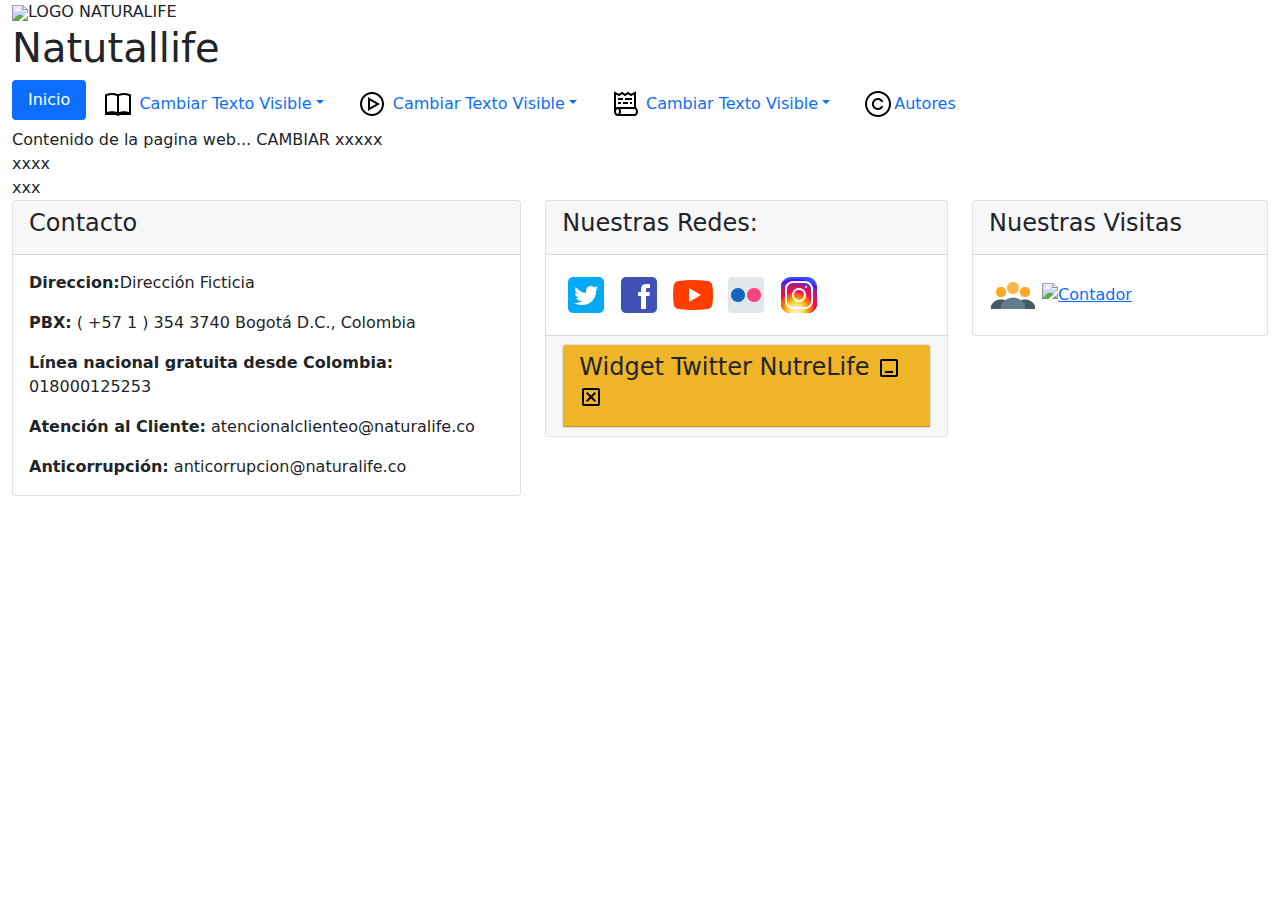
==== index.html @ b76fd709 "Commit inicial del proyecto" ====
<!DOCTYPE html>

<html lang="es">
    <head>
        <title>Titulo de la pagina CAMBIAR</title>
        <meta charset="UTF-8">
        <meta name="viewport" content="width=device-width, initial-scale=1.0">
        <!--Metadata de la pagina, información que es indexada en los buscadores web (google).-->
        <meta content="Portal Web de NutreLife" name="application-name"/>
        <meta content="Información del autor CAMBIAR" name="author"/>
        <meta content="descripcion de la pagina CAMBIAR" name="description"/>
        <meta content="Palabras clavez de la pagina separadas por coma(,) CAMBIAR" name="keywords"/>
        <link rel="icon" href="img/favicon.ico CAMBIAR A LA IMAGEN DEFINIDA COMO ICONO">

        <!-- Bootstrap CSS -->
        <link href="bootstrap/css/bootstrap.min.css" rel="stylesheet" type="text/css"/>

        <!--Estilos asi se referencia un archivo .css-->
        <!--<link href="css/Inicio.css" rel="stylesheet" type="text/css"/>-->
        
        <!--meta dato para indexar la pagina en Google o cualquier otro buscardor.--> 
        <!--<meta name="google-site-verification" content="IxVeCfpSxBp0oStGUfpzNcvH1lhuQhLzmhIgIiFMGtE" />-->
        
    </head>
    <body>
        <div class="container-fluid">
            
            <div id="fila1" class="row">
                <header>
                <!--Información del encabezado MODIFICAR AL GUSTO-->
                <div class="col-sm-6"><img src="img/logoNaturalife-HD.png"/>LOGO NATURALIFE</div>
                <div class="col-sm-6"><h1>Natutallife</h1></div>
                </header>
            </div>
            <!--Fin fila 1-->
            <!--Menu de la pagina, modificar según el nombre de su pagina de trabajo CAMBIAR-->
            <div id="menu" class="row">
                <div class="col-sm-12">
                    <ul class="nav nav-pills">
                        <li class="nav-item">
                            <a class="nav-link active" href="index.html">Inicio</a>
                        </li>
                        <li class="nav-item dropdown">
                            <a class="nav-link dropdown-toggle" data-toggle="dropdown" href=""><img src="img/navbar/icons8-literatura-32.png"/> Cambiar Texto Visible</a>
                            <div class="dropdown-menu">
                                <a class="dropdown-item" href="CAMBIAR_NOMBRE_PAGINA_DESTINO.html">Texto visible del Submenu</a>
                            </div>
                        </li>
                        <li class="nav-item dropdown">
                            <a class="nav-link dropdown-toggle" data-toggle="dropdown" href=""><img src="img/navbar/icons8-reproducir-en-círculo-32.png"/> Cambiar Texto Visible</a>
                            <div class="dropdown-menu">
                                <a class="dropdown-item" href="CAMBIAR_NOMBRE_PAGINA_DESTINO.html">Texto visible del Submenu</a>
                            </div>
                        </li>
                        <li class="nav-item dropdown">
                            <a class="nav-link dropdown-toggle" data-toggle="dropdown" href=""><img src="img/navbar/icons8-historia-de-la-actividad-32.png"/> Cambiar Texto Visible</a>
                            <div class="dropdown-menu">
                                <a class="dropdown-item" href="actividad1.html">Texto visible del Submenu</a>
                            </div>
                        </li>
                        <li class="nav-item">
                            <a class="nav-link" href="autores.html"><img src="img/navbar/icons8-derechos-de-autor-32.png"/>Autores</a>
                        </li>
                    </ul>
                </div>
            </div>
            <!--Fin fila 2-->
            <div id="cuerpoDocumento" class="row">
                <div class="col-sm-12">
                    Contenido de la pagina web... CAMBIAR
                xxxxx<br>
                xxxx<br>
                xxx<br>
                </div>
            </div>
        </div>
        <!--Fin Container body-->    
    <footer>
        <div class="container-fluid">
            <div id="filafooter" class="row">
                <div class="col-sm-5">
                    <div id="cardContacto" class="card">
                        <div class="card-header"><h4>Contacto</h4></div>
                        <div class="card-body" style="padding-bottom: 0px;">
                            <p><b>Direccion:</b>Dirección Ficticia</p>
                            <p><b>PBX:</b> ( +57 1 ) 354 3740 Bogotá D.C., Colombia</p>
                            <p><b>Línea nacional gratuita desde Colombia:</b> 018000125253</p>
                            <p><b>Atención al Cliente:</b> atencionalclienteo@naturalife.co</p>
                            <p><b>Anticorrupción:</b> anticorrupcion@naturalife.co</p>
                        </div> 
                    </div>
                </div>
                <div class="col-sm-4">
                    <div id="cardSocial" class="card">
                        <div class="card-header"><h4>Nuestras Redes:</h4></div>
                        <div class="card-body">
                        <a href="http://twitter.com/NutreLife" target="_blank"><img src="img/redesSociales/icons8-twitter-cuadrado-48.png" title="Síganos en Twitter - @NutreLife"/></a>
                        <a href="https://www.facebook.com/NutreLife" target="_blank"><img src="img/redesSociales/icons8-facebook-48.png" title="Síganos en nuestra fanpage en Facebook - /NutreLife"/></a>
                        <a href="http://www.youtube.com/NutreLife" target="_blank"><img src="img/redesSociales/icons8-youtube-play-48.png" title="Suscríbase a nuestro canal en Youtube en - NutreLife"/></a>
                        <a href="https://www.flickr.com/photos/NutreLife" target="_blank"><img src="img/redesSociales/icons8-flickr-48.png" title="Síganos en FlickR - NutreLife"/></a>
                        <a href="https://www.instagram.com/NutreLife/" target="_blank"><img src="img/redesSociales/icons8-instagram-48.png" title="Síganos en Instagram - @NutreLife"/></a>
                        </div>
                        <div class="card-footer">
                            <div class="row">
                                <div class="col-md-6" style="max-width: none; flex: 3 0 50%;">
                                    <div class="card card-primary">
                                        <div class="card-header" style="background-color: #F0B429;">
                                            <h4 class="card-title">
                                                Widget Twitter NutreLife
                                                <a href="#" data-perform="card-collapse" ><img src="img/minimizar-ventana.png"/></a>
                                                <a href="#" data-perform="card-dismiss" ><img src="img/cerrar-ventana.png"/></a>
                                            </h4>
                                        </div>

                                        <div class="card-wrapper collapse">
                                            <div class="card-body">

                                                <!--Inicio Codigo twitter-->
                                                <a class="twitter-timeline" href="https://twitter.com/NutreLife?ref_src=twsrc%5Etfw">Tweets by NutreLife</a> 
                                                <script async src="https://platform.twitter.com/widgets.js" charset="utf-8"></script>
                                                <!--Fin Codigo twitter-->

                                            </div>
                                        </div>
                                    </div>
                                </div>
                            </div>
                        </div>
                        <!------->
                    </div>
                </div>
                <div class="col-sm-3">
                    <div id="cardVisitas" class="card">
                        <div class="card-header"><h4>Nuestras Visitas</h4></div>
                        <div class="card-body">
                            <!-- Codigo contadorvisitas.com ver. 4.3 -->
                            <img src="img/redesSociales/icons8-llamada-de-conferencia-48.png"/>
                            <!-- Global site tag (gtag.js) - Google Analytics -->
                            <script async src="https://www.googletagmanager.com/gtag/js?id=UA-127894493-1"></script>
                            <script>
                              window.dataLayer = window.dataLayer || [];
                              function gtag(){dataLayer.push(arguments);}
                              gtag('js', new Date());

                              gtag('config', 'UA-127894493-1');
                            </script>
                            <a href="https://www.easycounter.com/es/"><img src="https://www.easycounter.com/counter.php?unadadmindb"
                                     border="0" alt="Contador"></a>
                            <!-- FIN Codigo www.easycounter.com -->
                        </div> 
                    </div>
                </div>
            </div>
            <!--Fin footer-->
        
        <!-- jQuery first, then Popper.js, then Bootstrap JS -->
        <script src="bootstrap/js/bootstrap.bundle.min.js"></script>
        <script src="bootstrap/js/bootstrap.min.js"></script>
        <!--Panel Social-->
        <!--Ejemplo del como se insertaria un archivo javascript-->
        <!--<script src="js/panel.js" type="text/javascript"></script>-->
        </div>
    </footer>
</html>
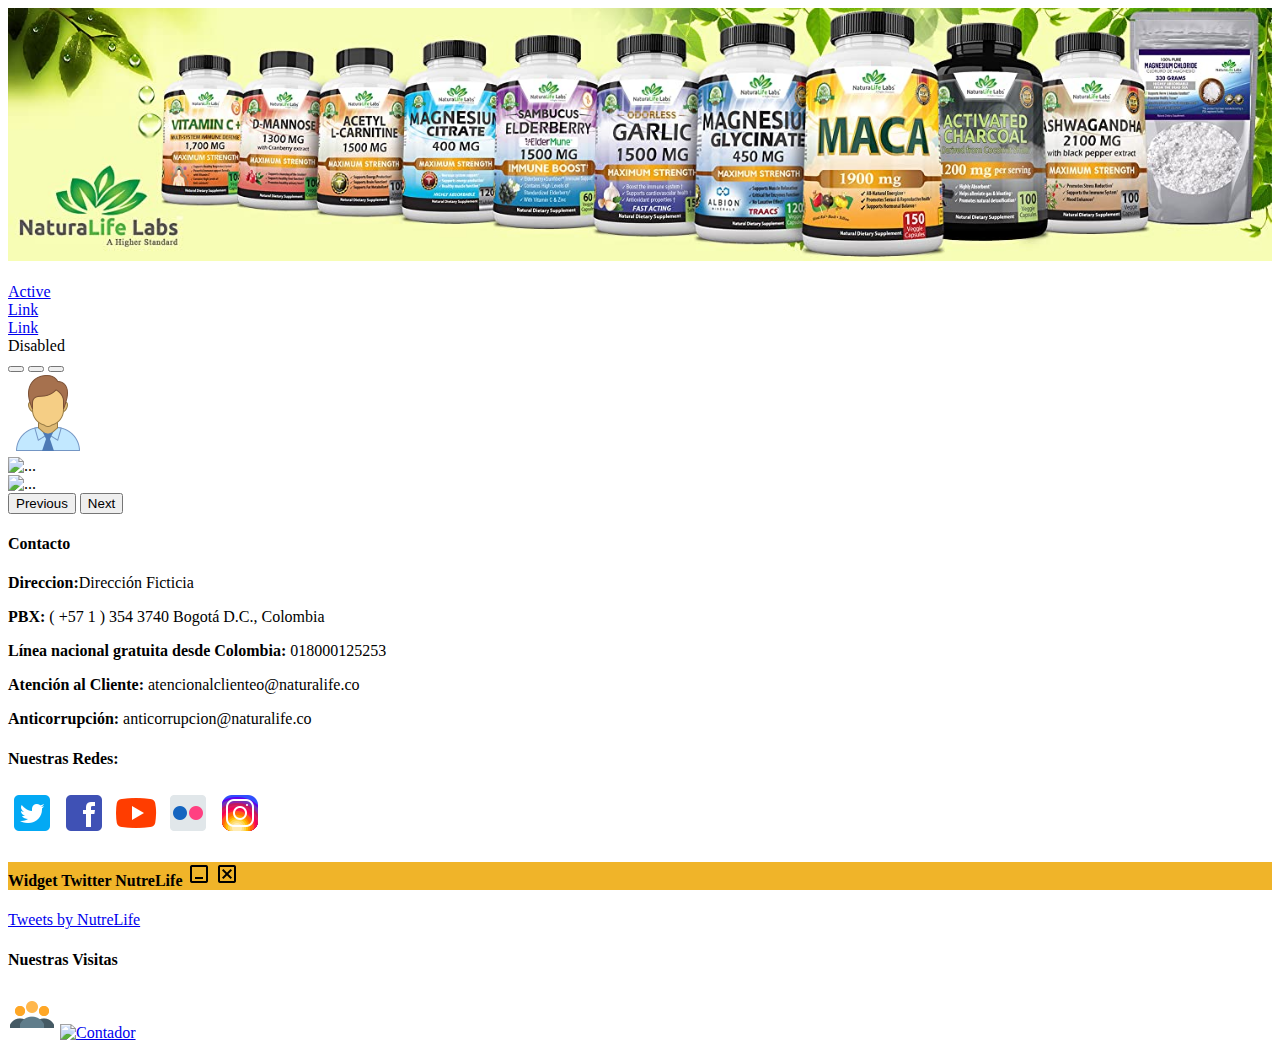
==== commit becba279: "alejandro.herreramo: Avancen" ====
--- a/index.html
+++ b/index.html
@@ -2,21 +2,24 @@
 
 <html lang="es">
     <head>
-        <title>Titulo de la pagina CAMBIAR</title>
+        <title>Nutrelife "Nutrición de calidad al mejor precio."</title>
         <meta charset="UTF-8">
         <meta name="viewport" content="width=device-width, initial-scale=1.0">
         <!--Metadata de la pagina, información que es indexada en los buscadores web (google).-->
         <meta content="Portal Web de NutreLife" name="application-name"/>
-        <meta content="Información del autor CAMBIAR" name="author"/>
-        <meta content="descripcion de la pagina CAMBIAR" name="description"/>
-        <meta content="Palabras clavez de la pagina separadas por coma(,) CAMBIAR" name="keywords"/>
-        <link rel="icon" href="img/favicon.ico CAMBIAR A LA IMAGEN DEFINIDA COMO ICONO">
+        <meta content="Alejandro Herrera Montilla" name="author"/>
+        <meta content="Producto de nutrición avanzada, desarrollados cientificamente para fortalecer tu salud de forma natural" name="description"/>
+        <meta content="nutrición, colageno, hidratante, calorias, suplemento alimenticio, suplemento, suplemente dietario" name="keywords"/>
+        <link rel="icon" href="img/favicon.ico">
 
         <!-- Bootstrap CSS -->
-        <link href="bootstrap/css/bootstrap.min.css" rel="stylesheet" type="text/css"/>
+        <!--<link href="bootstrap/css/bootstrap.min.css" rel="stylesheet" type="text/css"/>-->
+
+        <!-- Bootstrap CSS -->
+        <link href="https://cdn.jsdelivr.net/npm/bootstrap@5.1.1/dist/css/bootstrap.min.css" rel="stylesheet" integrity="sha384-F3w7mX95PdgyTmZZMECAngseQB83DfGTowi0iMjiWaeVhAn4FJkqJByhZMI3AhiU" crossorigin="anonymous">
 
         <!--Estilos asi se referencia un archivo .css-->
-        <!--<link href="css/Inicio.css" rel="stylesheet" type="text/css"/>-->
+        <link href="css/index.css" rel="stylesheet" type="text/css"/>
         
         <!--meta dato para indexar la pagina en Google o cualquier otro buscardor.--> 
         <!--<meta name="google-site-verification" content="IxVeCfpSxBp0oStGUfpzNcvH1lhuQhLzmhIgIiFMGtE" />-->
@@ -24,53 +27,57 @@
     </head>
     <body>
         <div class="container-fluid">
-            
-            <div id="fila1" class="row">
+            <div id="header-index" class="row">
                 <header>
                 <!--Información del encabezado MODIFICAR AL GUSTO-->
-                <div class="col-sm-6"><img src="img/logoNaturalife-HD.png"/>LOGO NATURALIFE</div>
-                <div class="col-sm-6"><h1>Natutallife</h1></div>
+                <div id="bannerIndex" class="col-sm-12 col-md-12"><img class="img-fluid" width="100%" src="img/index/BannerPrincipal.jpg"/></div>
+                <br>
                 </header>
             </div>
             <!--Fin fila 1-->
-            <!--Menu de la pagina, modificar según el nombre de su pagina de trabajo CAMBIAR-->
-            <div id="menu" class="row">
-                <div class="col-sm-12">
-                    <ul class="nav nav-pills">
-                        <li class="nav-item">
-                            <a class="nav-link active" href="index.html">Inicio</a>
-                        </li>
-                        <li class="nav-item dropdown">
-                            <a class="nav-link dropdown-toggle" data-toggle="dropdown" href=""><img src="img/navbar/icons8-literatura-32.png"/> Cambiar Texto Visible</a>
-                            <div class="dropdown-menu">
-                                <a class="dropdown-item" href="CAMBIAR_NOMBRE_PAGINA_DESTINO.html">Texto visible del Submenu</a>
-                            </div>
-                        </li>
-                        <li class="nav-item dropdown">
-                            <a class="nav-link dropdown-toggle" data-toggle="dropdown" href=""><img src="img/navbar/icons8-reproducir-en-círculo-32.png"/> Cambiar Texto Visible</a>
-                            <div class="dropdown-menu">
-                                <a class="dropdown-item" href="CAMBIAR_NOMBRE_PAGINA_DESTINO.html">Texto visible del Submenu</a>
-                            </div>
-                        </li>
-                        <li class="nav-item dropdown">
-                            <a class="nav-link dropdown-toggle" data-toggle="dropdown" href=""><img src="img/navbar/icons8-historia-de-la-actividad-32.png"/> Cambiar Texto Visible</a>
-                            <div class="dropdown-menu">
-                                <a class="dropdown-item" href="actividad1.html">Texto visible del Submenu</a>
-                            </div>
-                        </li>
-                        <li class="nav-item">
-                            <a class="nav-link" href="autores.html"><img src="img/navbar/icons8-derechos-de-autor-32.png"/>Autores</a>
-                        </li>
-                    </ul>
-                </div>
-            </div>
+            <nav class="nav nav-pills justify-content-center">
+                <li class="nav-item">
+                    <a class="nav-link active" aria-current="page" href="/index.html">Active</a>
+                  </li>
+                  <li class="nav-item">
+                    <a class="nav-link" href="#">Link</a>
+                  </li>
+                  <li class="nav-item">
+                    <a class="nav-link" href="#">Link</a>
+                  </li>
+                  <li class="nav-item">
+                    <a class="nav-link disabled">Disabled</a>
+                  </li>
+              </nav>
             <!--Fin fila 2-->
             <div id="cuerpoDocumento" class="row">
                 <div class="col-sm-12">
-                    Contenido de la pagina web... CAMBIAR
-                xxxxx<br>
-                xxxx<br>
-                xxx<br>
+                    <div id="carouselExampleIndicators" class="carousel slide" data-bs-ride="carousel">
+                        <div class="carousel-indicators">
+                          <button type="button" data-bs-target="#carouselExampleIndicators" data-bs-slide-to="0" class="active" aria-current="true" aria-label="Slide 1"></button>
+                          <button type="button" data-bs-target="#carouselExampleIndicators" data-bs-slide-to="1" aria-label="Slide 2"></button>
+                          <button type="button" data-bs-target="#carouselExampleIndicators" data-bs-slide-to="2" aria-label="Slide 3"></button>
+                        </div>
+                        <div class="carousel-inner">
+                          <div class="carousel-item active">
+                            <img src="img/masculino.png" class="d-block w-100" alt="...">
+                          </div>
+                          <div class="carousel-item">
+                            <img src="..." class="d-block w-100" alt="...">
+                          </div>
+                          <div class="carousel-item">
+                            <img src="..." class="d-block w-100" alt="...">
+                          </div>
+                        </div>
+                        <button class="carousel-control-prev" type="button" data-bs-target="#carouselExampleIndicators" data-bs-slide="prev">
+                          <span class="carousel-control-prev-icon" aria-hidden="true"></span>
+                          <span class="visually-hidden">Previous</span>
+                        </button>
+                        <button class="carousel-control-next" type="button" data-bs-target="#carouselExampleIndicators" data-bs-slide="next">
+                          <span class="carousel-control-next-icon" aria-hidden="true"></span>
+                          <span class="visually-hidden">Next</span>
+                        </button>
+                      </div>
                 </div>
             </div>
         </div>
@@ -154,8 +161,7 @@
             <!--Fin footer-->
         
         <!-- jQuery first, then Popper.js, then Bootstrap JS -->
-        <script src="bootstrap/js/bootstrap.bundle.min.js"></script>
-        <script src="bootstrap/js/bootstrap.min.js"></script>
+        <script src="https://cdn.jsdelivr.net/npm/bootstrap@5.1.1/dist/js/bootstrap.bundle.min.js" integrity="sha384-/bQdsTh/da6pkI1MST/rWKFNjaCP5gBSY4sEBT38Q/9RBh9AH40zEOg7Hlq2THRZ" crossorigin="anonymous"></script>
         <!--Panel Social-->
         <!--Ejemplo del como se insertaria un archivo javascript-->
         <!--<script src="js/panel.js" type="text/javascript"></script>-->
--- a/css/index.css
+++ b/css/index.css
@@ -0,0 +1,13 @@
+#bannerIndex {
+    border: blueviolet;
+}
+
+nav#menuNew {
+    background-color: #b8b48580 !important;
+    
+}
+
+.nav-item.{
+    background-color: #72941580 !important;
+    align-items: center !important;
+}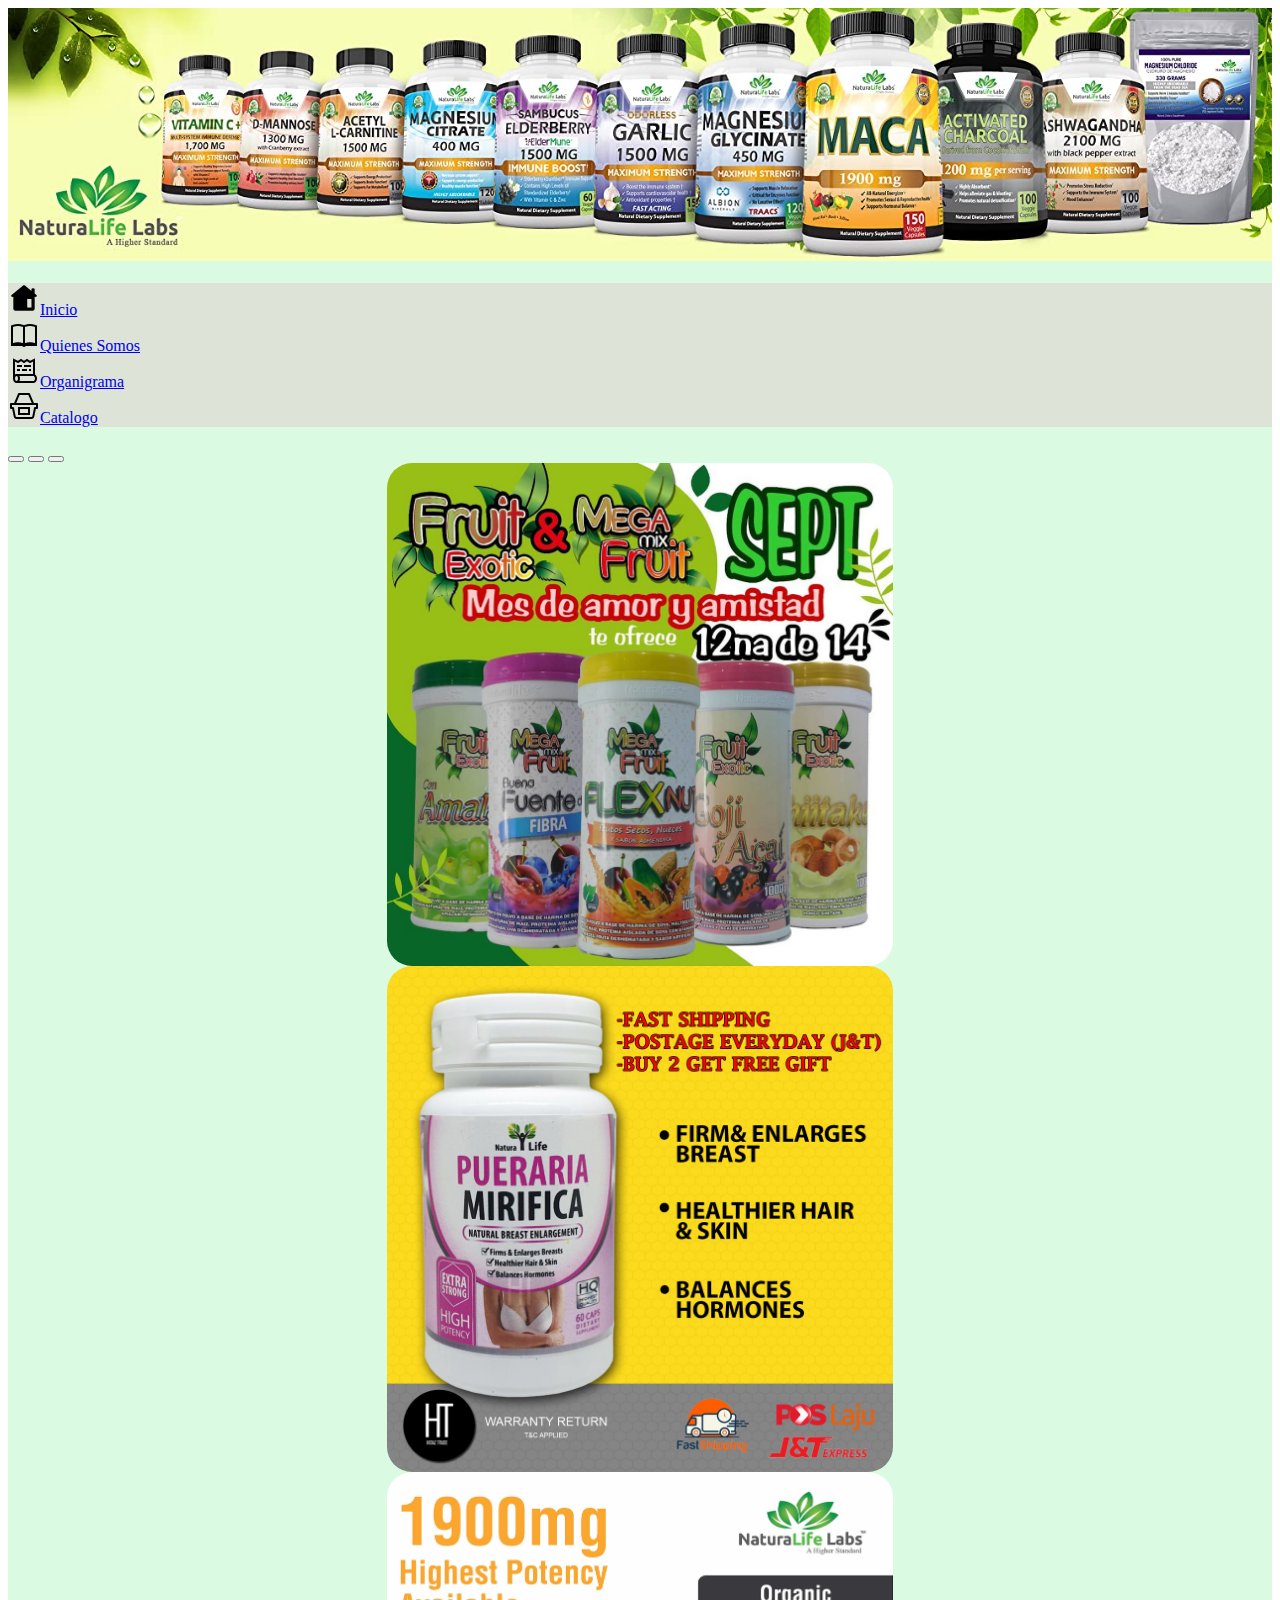
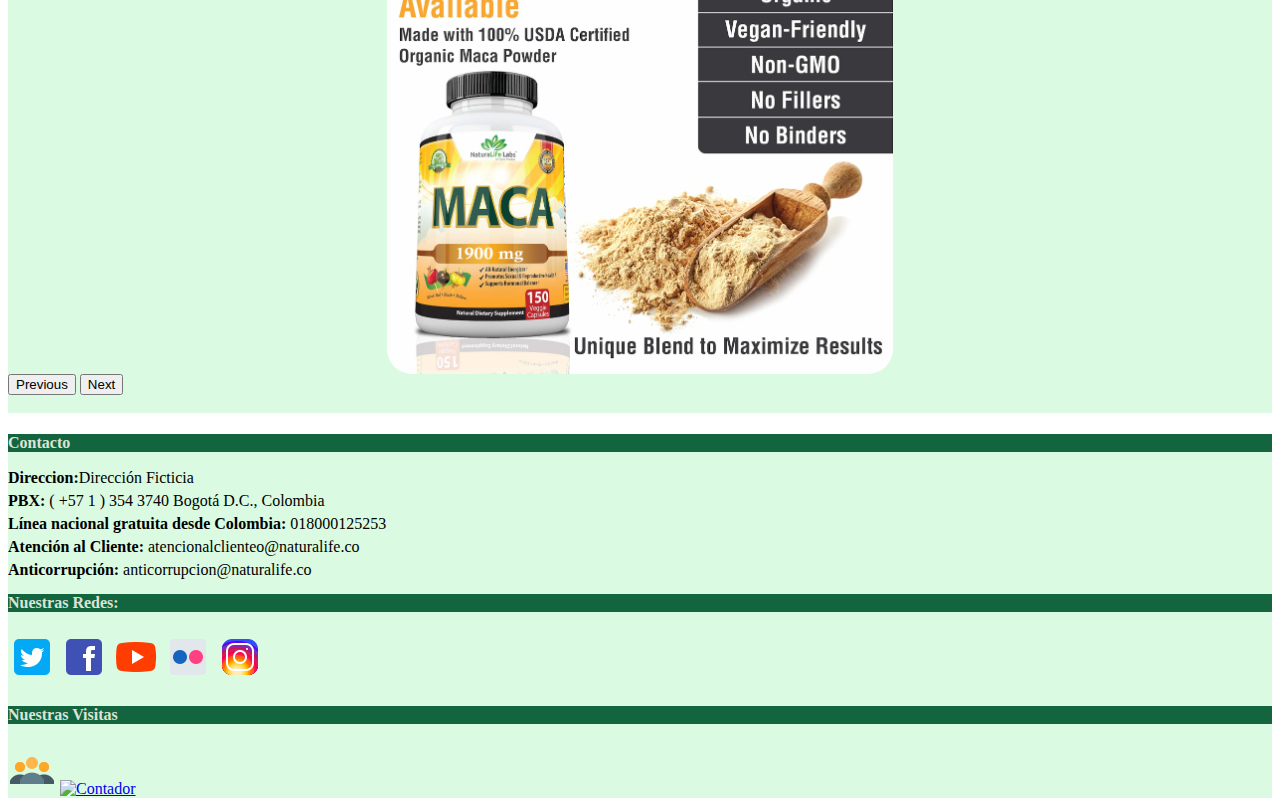
==== commit f09bc68b: "alhemoasde: Actualización index" ====
--- a/index.html
+++ b/index.html
@@ -35,38 +35,40 @@
                 </header>
             </div>
             <!--Fin fila 1-->
-            <nav class="nav nav-pills justify-content-center">
+            <nav class="nav nav-pills navbar-light justify-content-center">
                 <li class="nav-item">
-                    <a class="nav-link active" aria-current="page" href="/index.html">Active</a>
+                    <a class="nav-link active" aria-current="page" href="index.html"><img src="img/navbar/icons8-casa-32.png"/>Inicio</a>
                   </li>
                   <li class="nav-item">
-                    <a class="nav-link" href="#">Link</a>
+                    <a class="nav-link" href="quienSomos.html"><img src="img/navbar/icons8-literatura-32.png"/>Quienes Somos</a>
+                    
                   </li>
                   <li class="nav-item">
-                    <a class="nav-link" href="#">Link</a>
+                    <a class="nav-link" href="organigrama.html"><img src="img/navbar/icons8-historia-de-la-actividad-32.png"/>Organigrama</a>
                   </li>
                   <li class="nav-item">
-                    <a class="nav-link disabled">Disabled</a>
+                      <a class="nav-link" href="catalogo.html"><img src="img/navbar/icons8-carrito-2-32.png"/>Catalogo</a>
                   </li>
               </nav>
             <!--Fin fila 2-->
             <div id="cuerpoDocumento" class="row">
                 <div class="col-sm-12">
+                    <br>
                     <div id="carouselExampleIndicators" class="carousel slide" data-bs-ride="carousel">
                         <div class="carousel-indicators">
-                          <button type="button" data-bs-target="#carouselExampleIndicators" data-bs-slide-to="0" class="active" aria-current="true" aria-label="Slide 1"></button>
-                          <button type="button" data-bs-target="#carouselExampleIndicators" data-bs-slide-to="1" aria-label="Slide 2"></button>
-                          <button type="button" data-bs-target="#carouselExampleIndicators" data-bs-slide-to="2" aria-label="Slide 3"></button>
+                          <button type="button" data-bs-target="#carouselExampleIndicators" data-bs-slide-to="0" class="active" aria-current="true" aria-label="Producto 1"></button>
+                          <button type="button" data-bs-target="#carouselExampleIndicators" data-bs-slide-to="1" aria-label="Producto 2"></button>
+                          <button type="button" data-bs-target="#carouselExampleIndicators" data-bs-slide-to="2" aria-label="Producto 3"></button>
                         </div>
-                        <div class="carousel-inner">
-                          <div class="carousel-item active">
-                            <img src="img/masculino.png" class="d-block w-100" alt="...">
+                        <div class="carousel-inner ">
+                          <div class="carousel-item active content-center">
+                            <img class="img-fluid" src="img/index/carrusel1.jpg" class="d-block w-100" alt="...">
                           </div>
                           <div class="carousel-item">
-                            <img src="..." class="d-block w-100" alt="...">
+                            <img class="img-fluid" src="img/index/carrusel2.jpg" class="d-block w-100" alt="...">
                           </div>
                           <div class="carousel-item">
-                            <img src="..." class="d-block w-100" alt="...">
+                            <img class="img-fluid" src="img/index/carrusel3.jpg" class="d-block w-100" alt="...">
                           </div>
                         </div>
                         <button class="carousel-control-prev" type="button" data-bs-target="#carouselExampleIndicators" data-bs-slide="prev">
@@ -78,6 +80,7 @@
                           <span class="visually-hidden">Next</span>
                         </button>
                       </div>
+                    <br>
                 </div>
             </div>
         </div>
@@ -88,7 +91,7 @@
                 <div class="col-sm-5">
                     <div id="cardContacto" class="card">
                         <div class="card-header"><h4>Contacto</h4></div>
-                        <div class="card-body" style="padding-bottom: 0px;">
+                        <div class="card-body" >
                             <p><b>Direccion:</b>Dirección Ficticia</p>
                             <p><b>PBX:</b> ( +57 1 ) 354 3740 Bogotá D.C., Colombia</p>
                             <p><b>Línea nacional gratuita desde Colombia:</b> 018000125253</p>
@@ -107,32 +110,7 @@
                         <a href="https://www.flickr.com/photos/NutreLife" target="_blank"><img src="img/redesSociales/icons8-flickr-48.png" title="Síganos en FlickR - NutreLife"/></a>
                         <a href="https://www.instagram.com/NutreLife/" target="_blank"><img src="img/redesSociales/icons8-instagram-48.png" title="Síganos en Instagram - @NutreLife"/></a>
                         </div>
-                        <div class="card-footer">
-                            <div class="row">
-                                <div class="col-md-6" style="max-width: none; flex: 3 0 50%;">
-                                    <div class="card card-primary">
-                                        <div class="card-header" style="background-color: #F0B429;">
-                                            <h4 class="card-title">
-                                                Widget Twitter NutreLife
-                                                <a href="#" data-perform="card-collapse" ><img src="img/minimizar-ventana.png"/></a>
-                                                <a href="#" data-perform="card-dismiss" ><img src="img/cerrar-ventana.png"/></a>
-                                            </h4>
-                                        </div>
-
-                                        <div class="card-wrapper collapse">
-                                            <div class="card-body">
-
-                                                <!--Inicio Codigo twitter-->
-                                                <a class="twitter-timeline" href="https://twitter.com/NutreLife?ref_src=twsrc%5Etfw">Tweets by NutreLife</a> 
-                                                <script async src="https://platform.twitter.com/widgets.js" charset="utf-8"></script>
-                                                <!--Fin Codigo twitter-->
-
-                                            </div>
-                                        </div>
-                                    </div>
-                                </div>
-                            </div>
-                        </div>
+                        
                         <!------->
                     </div>
                 </div>
--- a/css/index.css
+++ b/css/index.css
@@ -1,13 +1,32 @@
 #bannerIndex {
-    border: blueviolet;
+    border-radius: 30px;
 }
 
-nav#menuNew {
-    background-color: #b8b48580 !important;
-    
+.nav-item{
+    background-color:#DDE3D6  !important;
 }
 
-.nav-item.{
-    background-color: #72941580 !important;
-    align-items: center !important;
+.carousel-inner img {
+  display:block;
+  margin:auto;
+  width: 40%;
+  border-radius: 25px;
+}
+
+.carousel-inner li a {
+  border-radius: 15px !important;
+  background: #0c4128 !important; 
+}
+
+.container-fluid {
+    background-color: #dafbe1;
+}
+
+.card-header {
+    background-color: #13653f;
+    color: #DDE3D6;
+}
+
+.card-body p{
+    line-height: 7px;
 }